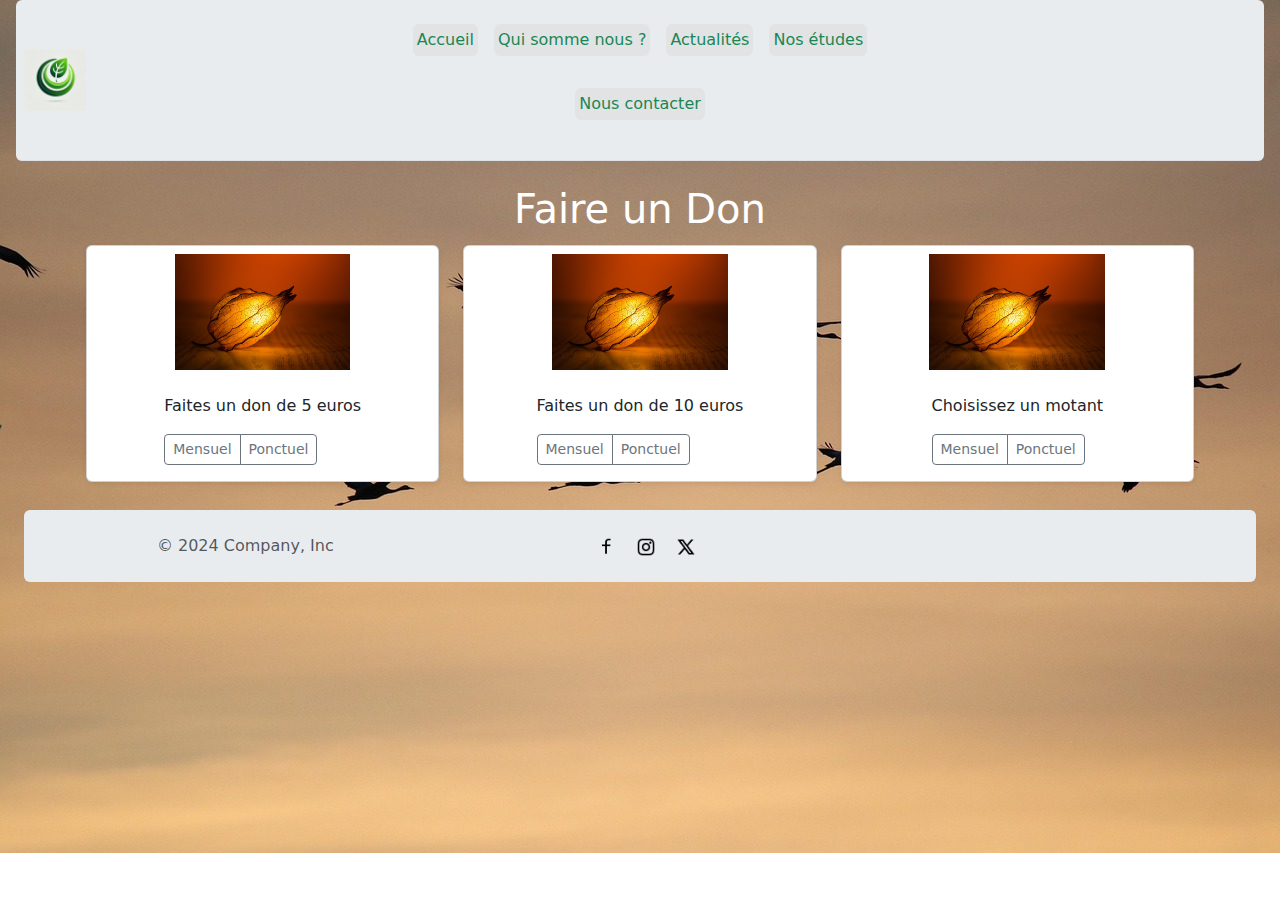
==== don.html @ 7d8610d2 "duplicat et creation de action écologie" ====
<!DOCTYPE html>
<html lang="en">
<head>
    <meta charset="UTF-8">
    <meta name="viewport" content="width=device-width, initial-scale=1.0">
    <link href="node_modules/bootstrap/dist/css/bootstrap.min.css" rel="stylesheet">
    <link rel="stylesheet" href="./Assets/css/don.css">
    <title>Mon premiser site Bootstrap</title>
</head>
<body>

    <!-- Start : stylisation du Header -->
    <header class="p-2 d-flex mx-3 flex-wrap align-items-center justify-content-center rounded justify-content-md-between py-3 mb-4 border-bottom bg-body-secondary">
        <div class="col-md-3 mb-2 mb-md-0">
            <img src="./Assets/img/logo-ecolo.webp" class="logo"alt="">
        </div>
            <ul class="nav col-12 col-md-6 mb-2 justify-content-center mb-md-0">
                <li>
                    <a href="#" class="nav-link px-2 link-success"><p class="text-success bg-secondary-subtle p-1 rounded">Accueil</p></a>
                </li>
                <li>
                    <a href="#" class="nav-link  px-2"><p class="text-success bg-secondary-subtle p-1 rounded">Qui somme nous ?</p></a>
                </li>
                <li>
                    <a href="#" class="nav-link px-2"><p class="text-success bg-secondary-subtle p-1 rounded">Actualités</p></a>
                </li>
                <li>
                    <a href="#" class="nav-link px-2"><p class="text-success bg-secondary-subtle p-1 rounded">Nos études</p></a>
                </li>
                <li>
                    <a href="#" class="nav-link px-2"><p class="text-success bg-secondary-subtle p-1 rounded">Nous contacter</p></a>
                </li>
            </ul>
            <div class="col-md-3 text-end">
            <button type="button" class="btn btn-success d-none" >Je soutiens</button>
        </div>
    </header>

<!-- End : stylisation du Header -->

<!-- Start : stylisation du formulaire -->
 <!-- penser à mettre un autre fond que le blnac sur les cards -->
    <section>
        <h1 class="text-center">Faire un Don</h1> <!--changer le titre / sa mise en forme-->
        <div class="container p-1 mb-4 rounded d-flex">
            <div class="container">
                <div class="row d-flex ">
                <div class="d-flex col-md-4">
                    <div class="card shadow-sm d-flex flex-column justify-content-center align-items-center"> <!-- j'essaye de mettre les bord arrondis a ma photo ou à une des div-->
                        <img src="./Assets/img/physalis-nature.jpg" class="py-2 rounded" alt="">  <!-- j'essaye de mettre les bord arrondis a ma photo ou à une des div-->
                        <div class="card-body">
                        <p class="card-text text-center">Faites un don de 5 euros</p>
                        <div class="d-flex justify-content-between align-items-center">
                        <div class="btn-group d-flex justify-content-center align-items-center">
                            <button type="button" class="btn btn-sm btn-outline-secondary">Mensuel</button>
                            <button type="button" class="btn btn-sm btn-outline-secondary">Ponctuel</button>
                        </div>
                        </div>
                        </div>
                    </div>
                    </div>                   
                    <div class="d-flex col-md-4">
                        <div class="card shadow-sm d-flex flex-column justify-content-center align-items-center">
                            <img src="./Assets/img/physalis-nature.jpg" class="py-2 rounded" alt="">
                            <div class="card-body">
                                <p class="card-text text-center">Faites un don de 10 euros</p>
                                <div class="d-flex justify-content-between align-items-center">
                                <div class="btn-group d-flex justify-content-center align-items-center">
                                    <button type="button" class="btn btn-sm btn-outline-secondary">Mensuel</button>
                                    <button type="button" class="btn btn-sm btn-outline-secondary">Ponctuel</button>
                                </div>
                                </div>
                            </div>
                        </div>
                    </div>
                    <div class="d-flex col-md-4">
                        <div class="card shadow-sm d-flex flex-column justify-content-center align-items-center">
                            <img src="./Assets/img/physalis-nature.jpg" class="py-2 rounded" alt="">                   
                            <div class="card-body">
                                <p class="card-text">Choisissez un motant</p>
                                <div class="d-flex justify-content-between align-items-center">
                                    <div class="btn-group d-flex justify-content-center align-items-center">
                                        <button type="button" class="btn btn-sm btn-outline-secondary">Mensuel</button>
                                        <button type="button" class="btn btn-sm btn-outline-secondary">Ponctuel</button>
                                    </div>
                                </div>
                            </div>
                        </div>
                    </div>
                </div>
            </div>  
        </div>
    </section>
<!-- Stylisation Footer -->

    <footer class="d-flex bg-body-secondary rounded mx-4 p-4">
        <div class="col-md-4 d-flex align-items-center justify-content-center">
            <p class=" mb-0 text-body-secondary text-center">© 2024 Company, Inc</p>
        </div>
        <ul class="nav col-md-4 justify-content-center list-unstyled d-flex">
            <li> <img src="./Assets/img/facebook.png" class="ms-3 text-body-secondary" alt="logo de facebook"></li>
            <li> <img src="./Assets/img/instagram.png" class="ms-3 text-body-secondary" alt="logo de instagram"></li>
            <li><img src="./Assets/img/twitter.png" class="ms-3 text-body-secondary" alt="logo de twitter"></li>
        </ul>
    </footer>
    <script src="node_modules/bootstrap/dist/js/bootstrap.bundle.min.js"></script>
</body>
</html>
---- Assets/css/don.css ----
body {
    background: url(../img/bg-img-ecolo.jpg);
    background-size: cover;
    background-repeat: no-repeat;
    max-height: 100vh;
}
.logo {
    width: 20%;
}
img {
    width: 50%;
}
h1 {
    color: white;
}
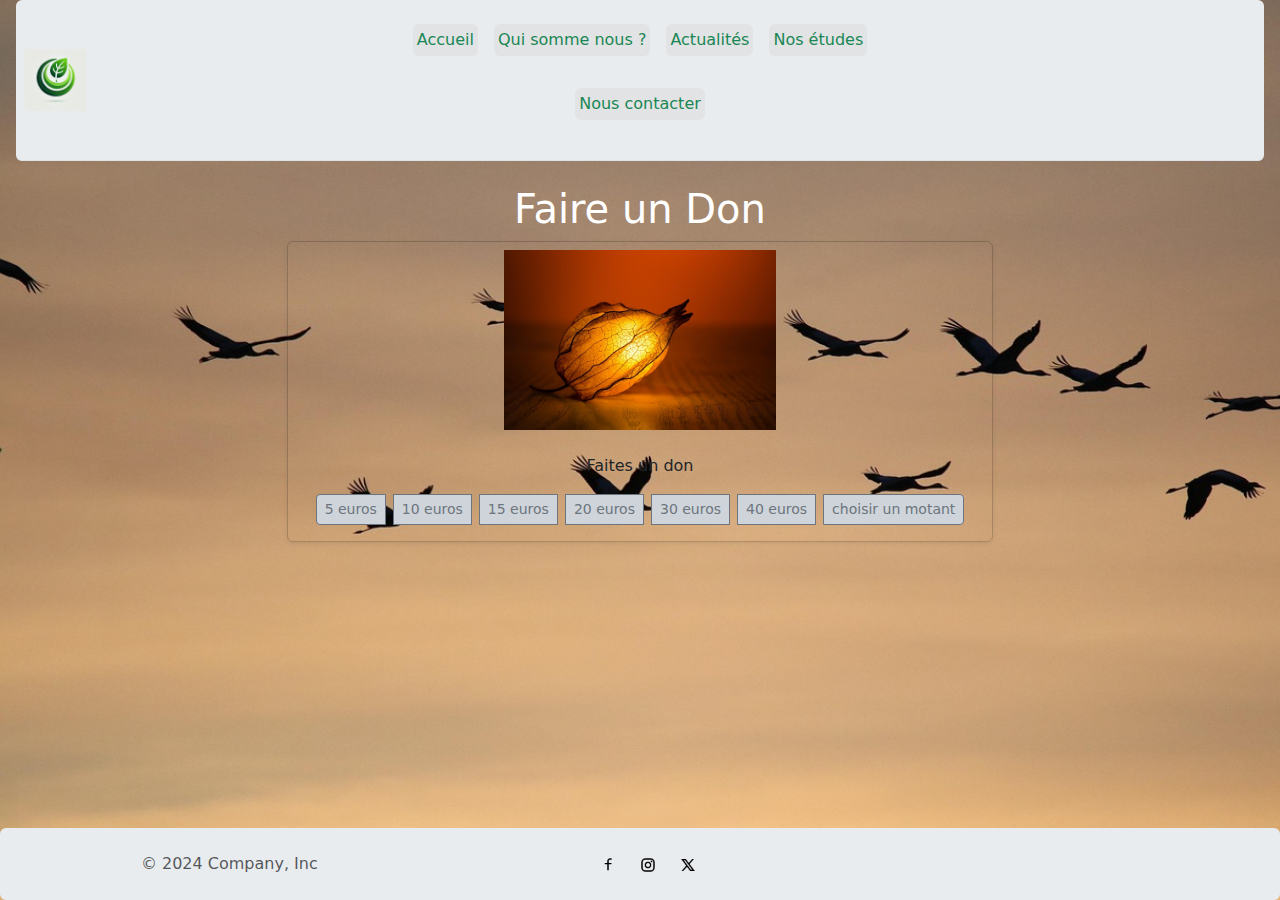
==== commit fd58f64b: "footer fixed wc validation text" ====
--- a/don.html
+++ b/don.html
@@ -7,7 +7,7 @@
     <link rel="stylesheet" href="./Assets/css/don.css">
     <title>Mon premiser site Bootstrap</title>
 </head>
-<body>
+<body class="d-flex flex-column min-vh-100">
 
     <!-- Start : stylisation du Header -->
     <header class="p-2 d-flex mx-3 flex-wrap align-items-center justify-content-center rounded justify-content-md-between py-3 mb-4 border-bottom bg-body-secondary">
@@ -42,58 +42,31 @@
  <!-- penser à mettre un autre fond que le blnac sur les cards -->
     <section>
         <h1 class="text-center">Faire un Don</h1> <!--changer le titre / sa mise en forme-->
-        <div class="container p-1 mb-4 rounded d-flex">
-            <div class="container">
-                <div class="row d-flex ">
-                <div class="d-flex col-md-4">
-                    <div class="card shadow-sm d-flex flex-column justify-content-center align-items-center"> <!-- j'essaye de mettre les bord arrondis a ma photo ou à une des div-->
+        <div class="container  backdrop-test d-flex justify-content-center align-items-center">
+                <div class="row d-flex justify-content-center align-items-center">
+                    <div class="card shadow-sm d-flex justify-content-center align-items-center mb-md-4"> <!-- j'essaye de mettre les bord arrondis a ma photo ou à une des div-->
                         <img src="./Assets/img/physalis-nature.jpg" class="py-2 rounded" alt="">  <!-- j'essaye de mettre les bord arrondis a ma photo ou à une des div-->
                         <div class="card-body">
-                        <p class="card-text text-center">Faites un don de 5 euros</p>
+                        <p class="card-text text-center">Faites un don</p>
                         <div class="d-flex justify-content-between align-items-center">
-                        <div class="btn-group d-flex justify-content-center align-items-center">
-                            <button type="button" class="btn btn-sm btn-outline-secondary">Mensuel</button>
-                            <button type="button" class="btn btn-sm btn-outline-secondary">Ponctuel</button>
+                        <div class="btn-group d-flex justify-content-center align-items-center flex-wrap gap-2 ">
+                            <button type="button" class="btn btn-sm btn-outline-secondary bg-dark-subtle"> 5 euros</button>
+                            <button type="button" class="btn btn-sm btn-outline-secondary bg-dark-subtle">10 euros</button>
+                            <button type="button" class="btn btn-sm btn-outline-secondary bg-dark-subtle">15 euros</button>
+                            <button type="button" class="btn btn-sm btn-outline-secondary bg-dark-subtle">20 euros</button>
+                            <button type="button" class="btn btn-sm btn-outline-secondary bg-dark-subtle">30 euros</button>
+                            <button type="button" class="btn btn-sm btn-outline-secondary bg-dark-subtle">40 euros</button>
+                            <button type="button" class="btn btn-sm btn-outline-secondary bg-dark-subtle">choisir un motant</button>
                         </div>
                         </div>
                         </div>
-                    </div>
-                    </div>                   
-                    <div class="d-flex col-md-4">
-                        <div class="card shadow-sm d-flex flex-column justify-content-center align-items-center">
-                            <img src="./Assets/img/physalis-nature.jpg" class="py-2 rounded" alt="">
-                            <div class="card-body">
-                                <p class="card-text text-center">Faites un don de 10 euros</p>
-                                <div class="d-flex justify-content-between align-items-center">
-                                <div class="btn-group d-flex justify-content-center align-items-center">
-                                    <button type="button" class="btn btn-sm btn-outline-secondary">Mensuel</button>
-                                    <button type="button" class="btn btn-sm btn-outline-secondary">Ponctuel</button>
-                                </div>
-                                </div>
-                            </div>
-                        </div>
-                    </div>
-                    <div class="d-flex col-md-4">
-                        <div class="card shadow-sm d-flex flex-column justify-content-center align-items-center">
-                            <img src="./Assets/img/physalis-nature.jpg" class="py-2 rounded" alt="">                   
-                            <div class="card-body">
-                                <p class="card-text">Choisissez un motant</p>
-                                <div class="d-flex justify-content-between align-items-center">
-                                    <div class="btn-group d-flex justify-content-center align-items-center">
-                                        <button type="button" class="btn btn-sm btn-outline-secondary">Mensuel</button>
-                                        <button type="button" class="btn btn-sm btn-outline-secondary">Ponctuel</button>
-                                    </div>
-                                </div>
-                            </div>
-                        </div>
-                    </div>
-                </div>
-            </div>  
+                    </div>            
+                </div>  
         </div>
     </section>
 <!-- Stylisation Footer -->
 
-    <footer class="d-flex bg-body-secondary rounded mx-4 p-4">
+    <footer class="d-flex bg-body-secondary rounded p-4">
         <div class="col-md-4 d-flex align-items-center justify-content-center">
             <p class=" mb-0 text-body-secondary text-center">© 2024 Company, Inc</p>
         </div>
--- a/Assets/css/don.css
+++ b/Assets/css/don.css
@@ -1,15 +1,42 @@
+* {
+    margin: 0 ;
+    padding: 0;
+    box-sizing: border-box;
+}
 body {
     background: url(../img/bg-img-ecolo.jpg);
     background-size: cover;
     background-repeat: no-repeat;
-    max-height: 100vh;
+    
+}
+body, main {
+    height: 100%;
 }
 .logo {
     width: 20%;
 }
 img {
-    width: 50%;
+    max-width: 40%;   
+}
+section {
+    flex: 1;
+}
+/* .backdrop-test {
+    backdrop-filter: blur(10px);
+} */
+.card {
+    background-color: transparent;
+
+    /* backdrop-filter: blur(10px); */
 }
 h1 {
     color: white;
+}
+footer{
+    background-color: #333;
+    color: white;
+    text-align: center;
+    padding: 10px;
+ 
+    width: 100%;
 }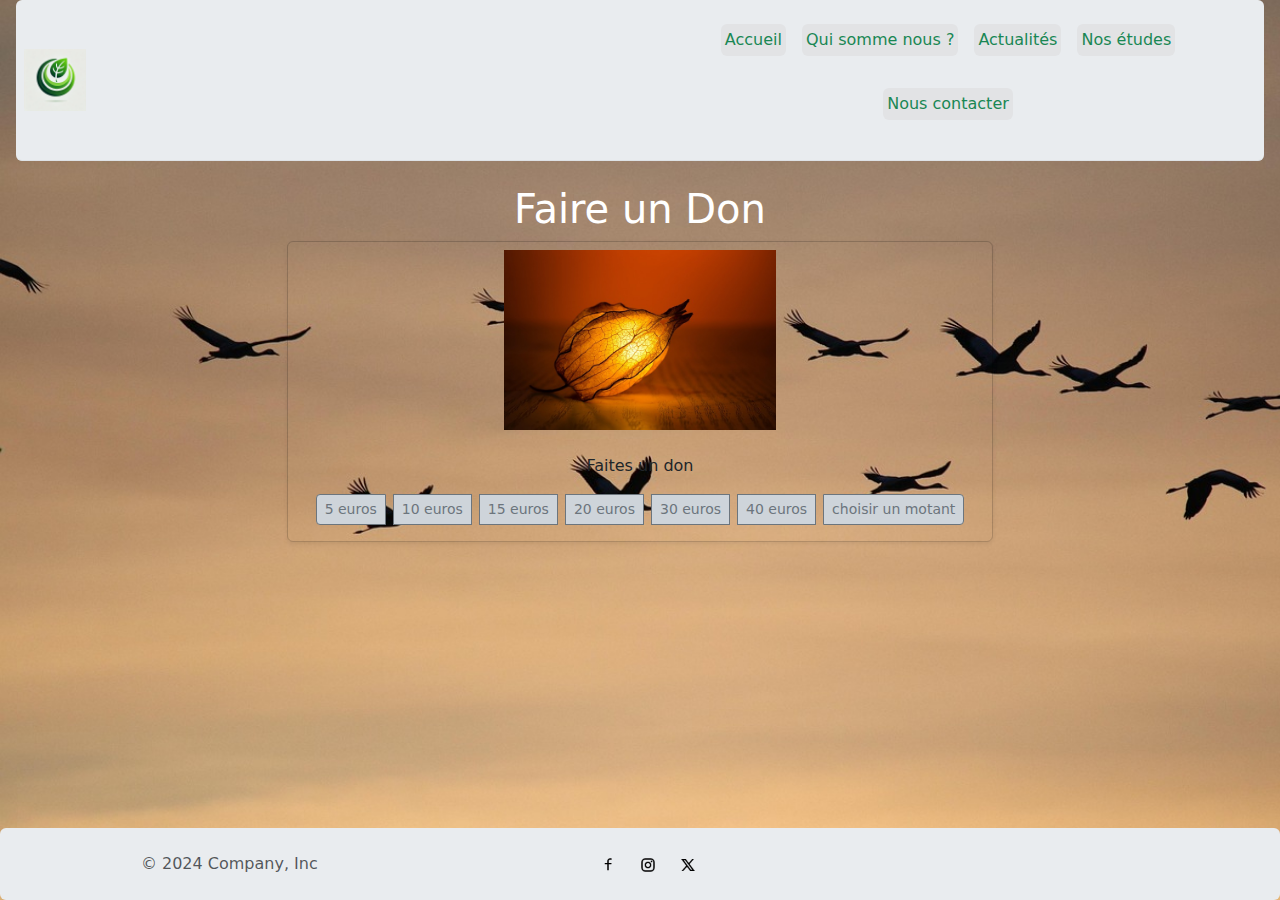
==== commit 155599ee: "finalisation wc validator final version" ====
--- a/don.html
+++ b/don.html
@@ -12,28 +12,28 @@
     <!-- Start : stylisation du Header -->
     <header class="p-2 d-flex mx-3 flex-wrap align-items-center justify-content-center rounded justify-content-md-between py-3 mb-4 border-bottom bg-body-secondary">
         <div class="col-md-3 mb-2 mb-md-0">
-            <img src="./Assets/img/logo-ecolo.webp" class="logo"alt="">
+            <img src="./Assets/img/logo-ecolo.webp" class="logo" alt="this is grafical logo in a green color">
         </div>
             <ul class="nav col-12 col-md-6 mb-2 justify-content-center mb-md-0">
                 <li>
-                    <a href="#" class="nav-link px-2 link-success"><p class="text-success bg-secondary-subtle p-1 rounded">Accueil</p></a>
+                    <a href="index.html" class="nav-link px-2 link-success"><p class="text-success bg-secondary-subtle p-1 rounded">Accueil</p></a>
                 </li>
                 <li>
-                    <a href="#" class="nav-link  px-2"><p class="text-success bg-secondary-subtle p-1 rounded">Qui somme nous ?</p></a>
+                    <a href="qui-sommes-nous.html" class="nav-link  px-2"><p class="text-success bg-secondary-subtle p-1 rounded">Qui somme nous ?</p></a>
                 </li>
                 <li>
-                    <a href="#" class="nav-link px-2"><p class="text-success bg-secondary-subtle p-1 rounded">Actualités</p></a>
+                    <a href="actualites.html" class="nav-link px-2"><p class="text-success bg-secondary-subtle p-1 rounded">Actualités</p></a>
                 </li>
                 <li>
-                    <a href="#" class="nav-link px-2"><p class="text-success bg-secondary-subtle p-1 rounded">Nos études</p></a>
+                    <a href="nos-etudes.html" class="nav-link px-2"><p class="text-success bg-secondary-subtle p-1 rounded">Nos études</p></a>
                 </li>
                 <li>
-                    <a href="#" class="nav-link px-2"><p class="text-success bg-secondary-subtle p-1 rounded">Nous contacter</p></a>
+                    <a href="nous-contcater.html" class="nav-link px-2"><p class="text-success bg-secondary-subtle p-1 rounded">Nous contacter</p></a>
                 </li>
             </ul>
-            <div class="col-md-3 text-end">
-            <button type="button" class="btn btn-success d-none" >Je soutiens</button>
-        </div>
+            <div class="col-md-3 text-end p-1 bg-body-secondary link-display-none">
+                <a href="./don.html" class="btn btn-success">Je soutiens</a>
+            </div>
     </header>
 
 <!-- End : stylisation du Header -->
--- a/Assets/css/don.css
+++ b/Assets/css/don.css
@@ -21,6 +21,9 @@
 section {
     flex: 1;
 }
+.link-display-none {
+    display: none;
+}
 /* .backdrop-test {
     backdrop-filter: blur(10px);
 } */
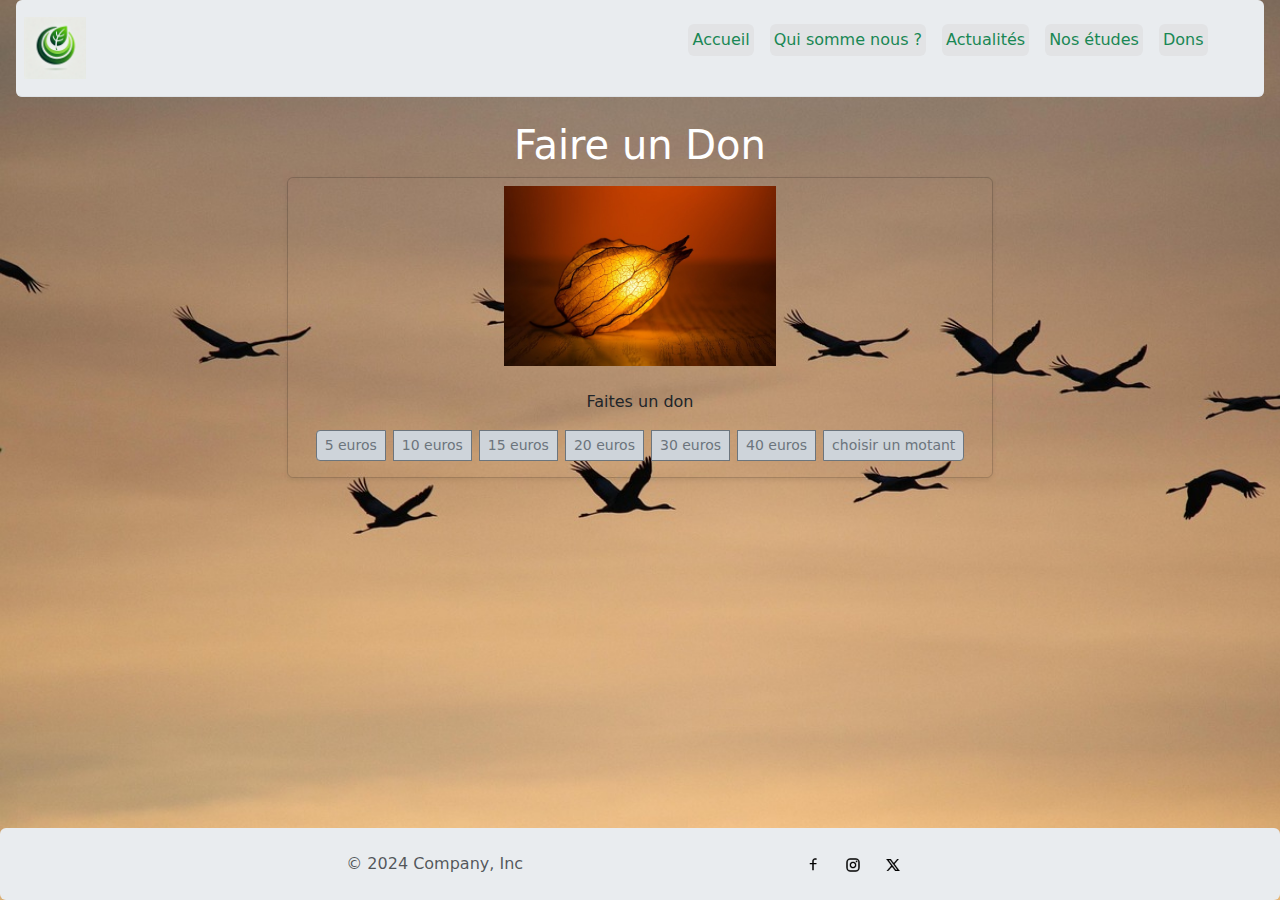
==== commit 4542f1f9: "ajout des col-12 et meta descritpion" ====
--- a/don.html
+++ b/don.html
@@ -3,6 +3,8 @@
 <head>
     <meta charset="UTF-8">
     <meta name="viewport" content="width=device-width, initial-scale=1.0">
+    <meta name="description" content="Faire un don pour soutenir l'association Action Ecologie">
+    <meta name="keywords" content="don, soutien, association, action, ecologie">
     <link href="node_modules/bootstrap/dist/css/bootstrap.min.css" rel="stylesheet">
     <link rel="stylesheet" href="./Assets/css/don.css">
     <title>Mon premiser site Bootstrap</title>
@@ -28,7 +30,7 @@
                     <a href="nos-etudes.html" class="nav-link px-2"><p class="text-success bg-secondary-subtle p-1 rounded">Nos études</p></a>
                 </li>
                 <li>
-                    <a href="nous-contcater.html" class="nav-link px-2"><p class="text-success bg-secondary-subtle p-1 rounded">Nous contacter</p></a>
+                    <a href="don.html" class="nav-link active px-2" aria-current="page"><p class="text-success bg-secondary-subtle p-1 rounded">Dons</p></a>
                 </li>
             </ul>
             <div class="col-md-3 text-end p-1 bg-body-secondary link-display-none">
@@ -66,7 +68,7 @@
     </section>
 <!-- Stylisation Footer -->
 
-    <footer class="d-flex bg-body-secondary rounded p-4">
+    <footer class="col-12 d-flex justify-content-center bg-body-secondary rounded p-4">
         <div class="col-md-4 d-flex align-items-center justify-content-center">
             <p class=" mb-0 text-body-secondary text-center">© 2024 Company, Inc</p>
         </div>
